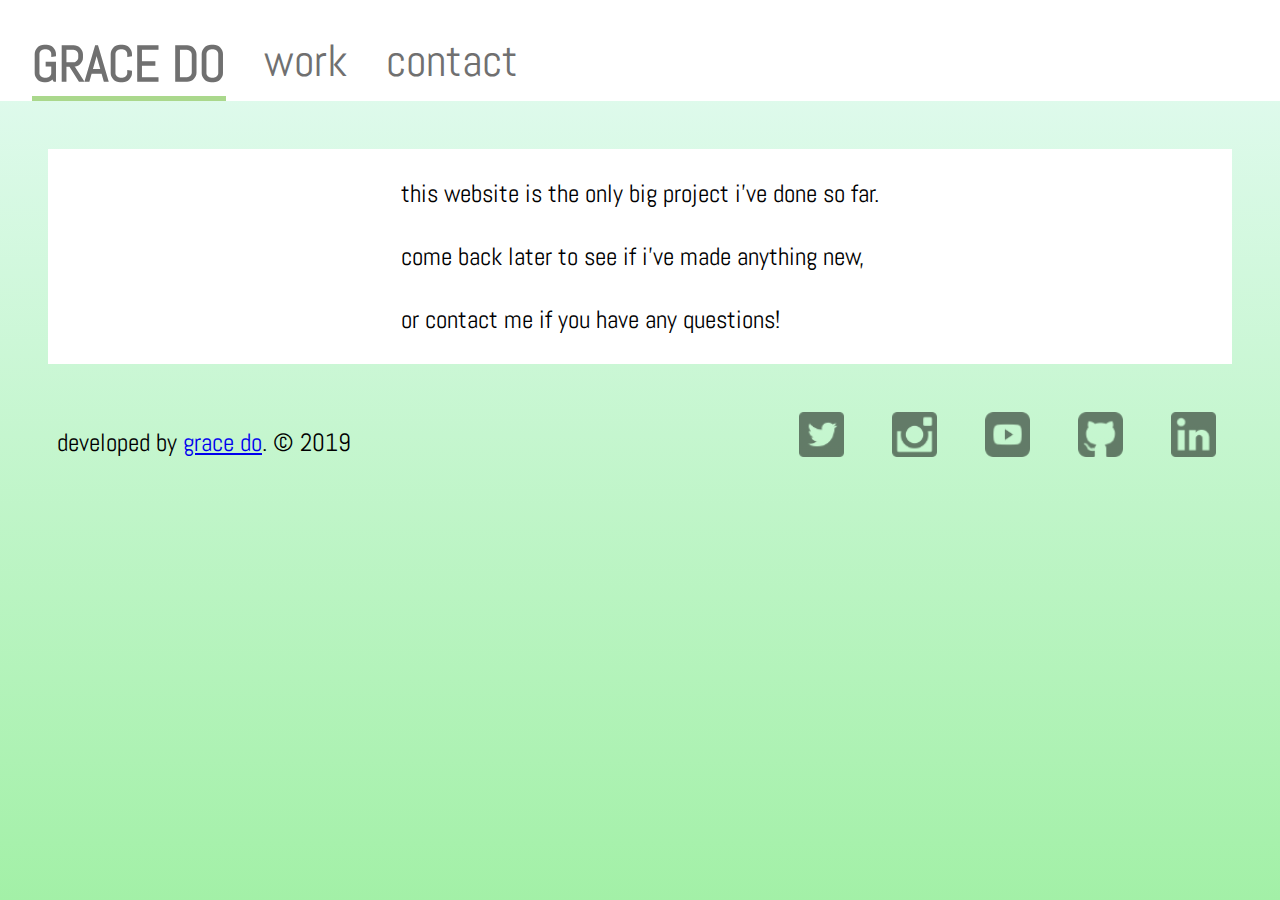
==== work.html @ 9b55724f "copyright tweak and updated resume" ====
<!DOCTYPE html>
<html lang="en">
    <head>
        <meta charset="UTF-8">
        <meta name="viewport" content="width=device-width, initial-scale=1.0">
        <meta http-equiv="X-UA-Compatible" content="ie=edge">
        <meta name="description" content="The portfolio of Grace Do, a high school junior living in Northern Virginia.">
        <meta name="author" content="Grace Do">
        <title>Grace Do | Home</title>
        <link rel="stylesheet" href="./assets/css/main.css">
    </head>
    <body>
        <aside class="topnav">
            <h1 class="name"><a href="index.html">grace do</a></h1>
            <img src="assets/img/menuopen.png" class="open">
            <nav>
                <aside class="closebutton">
                    <img src="assets/img/menuclose.png" class="close">
                </aside>
                <ul>
                    <li class="homepage"><a href="index.html">Home</a></li>
                    <li><a href="work.html">Work</a></li>
                    <li><a href="mailto:gracenhudo@gmail.com">Contact</a></li>
                </ul>
                <footer class="socials">
                    <a href="https://www.linkedin.com/in/gracedo-ugh/"><img src="assets/img/linkedinlogo.png"></a>
                    <a href="https://github.com/gracedo-ugh"><img src="assets/img/githublogo.png"></a>
                    <a href="https://www.youtube.com/gracedo"><img src="assets/img/youtubelogo.png"></a>
                    <a href="https://www.instagram.com/gracedo_ugh/"><img src="assets/img/instagramlogo.png"></a>
                    <a href="https://www.twitter.com/gracedo_ugh"><img src="assets/img/twitterlogo.png"></a>
                </footer>
            </nav>
        </aside>
        <main>
            <p class="work">
                    this website is the only big project i've done so far. <br>
                    come back later to see if i've made anything new, <br>
                    or contact me if you have any questions! <br>
            </p>
        </main>
        <footer class="desktop">
            <p class="copyright">developed by <a href="index.html">grace do</a>. © 2019</p>
            <a href="https://www.linkedin.com/in/gracedo-ugh/"><img src="assets/img/linkedinlogo.png"></a>
            <a href="https://github.com/gracedo-ugh"><img src="assets/img/githublogo.png"></a>
            <a href="https://www.youtube.com/gracedo"><img src="assets/img/youtubelogo.png"></a>
            <a href="https://www.instagram.com/gracedo_ugh/"><img src="assets/img/instagramlogo.png"></a>
            <a href="https://www.twitter.com/gracedo_ugh"><img src="assets/img/twitterlogo.png"></a>
        </footer>
        <script src="./assets/js/main.js"></script>
        <script>
            openMenu();
            closeMenu();
        </script>
    </body>
</html>
---- assets/css/main.css ----
@import url('https://fonts.googleapis.com/css?family=Abel&display=swap');

body, html {
    font-family: 'Abel', sans-serif;
    height: 100%;
    margin: 0;
    padding: 0;
}
body {
    background: rgb(149,238,154);
    background: -moz-linear-gradient(0deg, rgba(149,238,154,0.87) 0%, rgba(170,243,219,0.3) 100%);
    background: -webkit-linear-gradient(0deg, rgba(149,238,154,0.87) 0%, rgba(170,243,219,0.3) 100%);
    background: linear-gradient(0deg, rgba(149,238,154,0.87) 0%, rgba(170,243,219,0.3) 100%);
    filter: progid:DXImageTransform.Microsoft.gradient(startColorstr="#95ee9a",endColorstr="#aaf3db",GradientType=1);
    background-repeat: no-repeat;
    background-attachment: fixed;
}
aside.topnav{
    color: #707070;
    display: grid;
    grid-template-columns: auto 40px;
    padding-top: 2em;
    padding-left: 2em;
    padding-right: 2em;
}
h1.name {
    text-transform: uppercase;
    font-size: 50px;
    margin: 0;
    margin-right: auto;
    border-bottom-style: solid;
    border-bottom-width: 5px;
    border-bottom-color: #AAD88C;
    padding-bottom: 0.25em;
}
h1.name a{
    color: #707070;
    text-decoration: none;
}
img.open{
    width: 40px;
    cursor: pointer;
    padding-top: .5em;
}
aside {
    background-color: white;
    display:grid;
}
.active {
    position: absolute;
    display: block;
    background: white;
    width: 100%;
    height: 100%;
    top: 0;
    left: 0;
    position: fixed;
}
nav {
    display: none;
}
aside.closebutton {
    display: grid;
    grid-template-columns: auto 40px;
    padding-right: 2em;

}
img.close {
    width: 40px;
    cursor: pointer;
    margin-left: 100%;
    padding-bottom: 0.25em;
    padding-top: 2.5em;
}
ul {
    list-style-type: none;
    padding-top: 20%;
}
ul li a {
    text-transform: lowercase;
    text-decoration: none;
    font-size: 350%; 
    color: #707070;
    display: block;
}
footer.socials {
    display: flex;
    justify-content: center;
    padding-right: 1em;
    margin: 6em;
}
footer img {
    height: 45px;
    width: 45px;
    padding-left: 1em;
}
main {
    background: white;
    margin: 1em;
    padding: 1em, 1em, 0, 1em;
}
p {
    font-size: 140%;
    line-height: 1.5em;
    padding: 0.5em;
}
img.me {
    height: 262px;
    width: 163px;
    display: block;
    margin-left: auto;
    margin-right: auto;
    padding-top: 1em;
}
footer.desktop {
    display: none;
    padding: 0;
    margin: 0;
}
p.work {
    display: block;
    margin: auto;
}


@media only screen and (min-width: 768px) {
    img.open {
        display: none;
    }
    img.close {
        display: none;
    }
    footer.socials {
        display: none;
    }
    footer img {
        display: none;
    }
    aside.closebutton {
        display: none;
    }
    nav {
        display: inline;
    }
    ul li{
        float: left;
        display: inline;
        padding-left: 3em;
        font-size: 0.80em;
    }
    aside.topnav {
        display: flex;
    }
    h1.name {
        padding: 0;
        margin: 0;
        float: bottom;
    }
    ul {
        padding: 0;
        margin: 0;
    }
    li.homepage {
        display:none;
    }
    p {
        display: block;
        float: left;
        line-height: 2.5;
        font-size: 158%;
    }
    main {
        margin: 3em;
        display: flex;
    }
    img.me {
        margin-left: 1em;
        margin-right: 1em;
        height: 677px;
        width: 454px;
        padding-bottom: 1em;
    }
    footer.desktop {
        display: block;
        margin-left: 2em;
        margin-right: 2em;
    }
    p.copyright {
        font-size: 25px;
        margin: 0;
        margin-left: 1em;
        padding: 0;
    }
    footer.desktop img {
        display: inline;
        float: right;
        margin-right: 2em;
    }

}
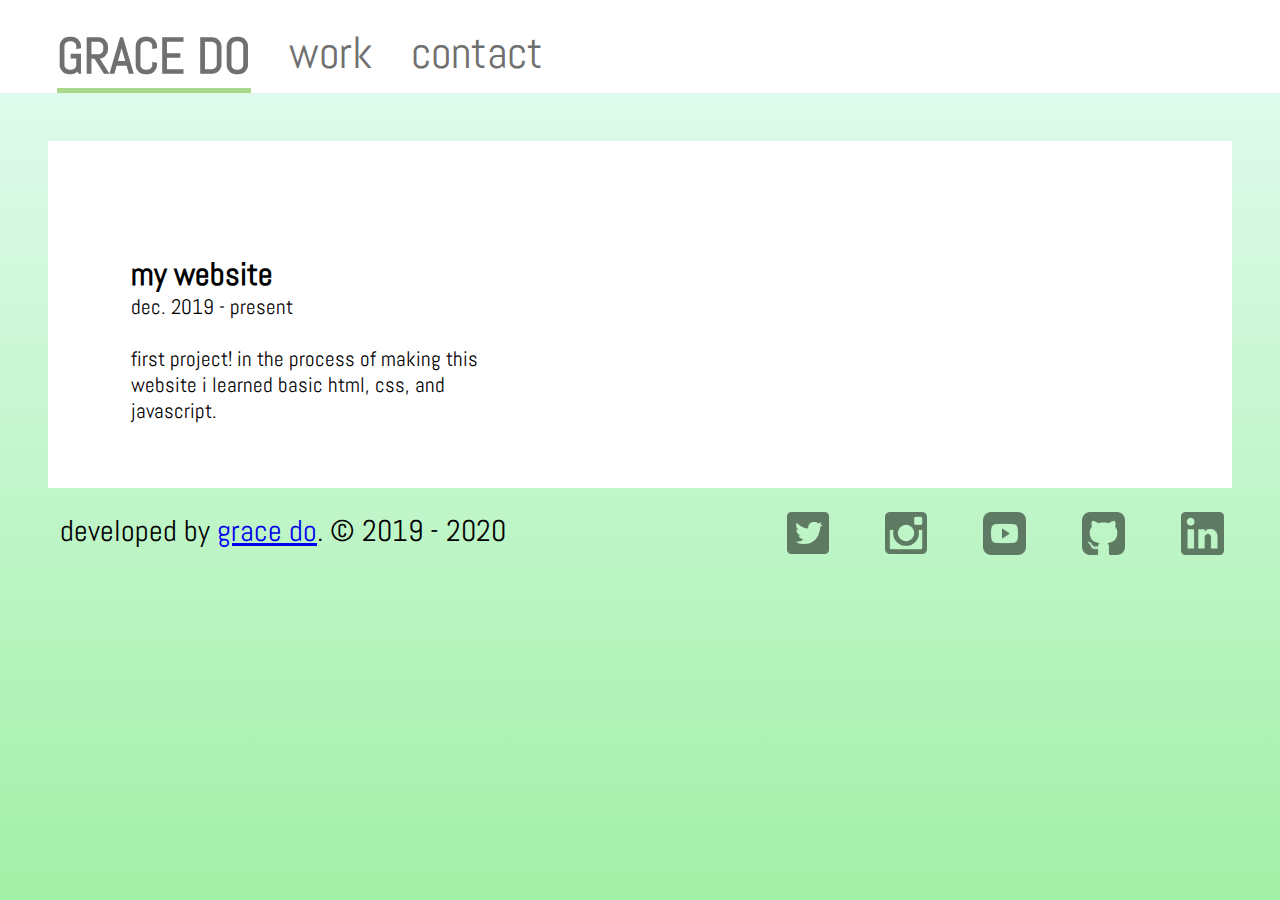
==== commit e5bd8cb9: "fixed mobile formating for work page and navigation bar" ====
--- a/work.html
+++ b/work.html
@@ -6,7 +6,7 @@
         <meta http-equiv="X-UA-Compatible" content="ie=edge">
         <meta name="description" content="The portfolio of Grace Do, a high school junior living in Northern Virginia.">
         <meta name="author" content="Grace Do">
-        <title>Grace Do | Home</title>
+        <title>Grace Do | Work</title>
         <link rel="stylesheet" href="./assets/css/main.css">
     </head>
     <body>
@@ -20,9 +20,9 @@
                 <ul>
                     <li class="homepage"><a href="index.html">Home</a></li>
                     <li><a href="work.html">Work</a></li>
-                    <li><a href="mailto:gracenhudo@gmail.com">Contact</a></li>
+                    <li><a href="https://mail.google.com/mail/?view=cm&fs=1&to=gracenhudo@gmail.com">Contact</a></li>
                 </ul>
-                <footer class="socials">
+                <footer class="mobile">
                     <a href="https://www.linkedin.com/in/gracedo-ugh/"><img src="assets/img/linkedinlogo.png"></a>
                     <a href="https://github.com/gracedo-ugh"><img src="assets/img/githublogo.png"></a>
                     <a href="https://www.youtube.com/gracedo"><img src="assets/img/youtubelogo.png"></a>
@@ -31,15 +31,22 @@
                 </footer>
             </nav>
         </aside>
-        <main>
-            <p class="work">
-                    this website is the only big project i've done so far. <br>
-                    come back later to see if i've made anything new, <br>
-                    or contact me if you have any questions! <br>
-            </p>
+        <main class="work">
+            <table>
+                <th>
+                    <h1 class="title">my website</h1>
+                    <p class="description">
+                        dec. 2019 - present
+                        <br>
+                        <br>
+                        first project! in the process of making this website i learned basic html, css, and javascript.
+                    </p>
+                </th>
+            </table>
+            <th><iframe src="https://www.youtube.com/embed/tWphN5M_8X4" frameborder="0" allow="accelerometer; autoplay; encrypted-media; gyroscope; picture-in-picture" allowfullscreen></iframe></th>
         </main>
         <footer class="desktop">
-            <p class="copyright">developed by <a href="index.html">grace do</a>. © 2019</p>
+            <p class="copyright">developed by <a href="index.html">grace do</a>. © 2019 - 2020</p>
             <a href="https://www.linkedin.com/in/gracedo-ugh/"><img src="assets/img/linkedinlogo.png"></a>
             <a href="https://github.com/gracedo-ugh"><img src="assets/img/githublogo.png"></a>
             <a href="https://www.youtube.com/gracedo"><img src="assets/img/youtubelogo.png"></a>
--- a/assets/css/main.css
+++ b/assets/css/main.css
@@ -19,7 +19,7 @@
     color: #707070;
     display: grid;
     grid-template-columns: auto 40px;
-    padding-top: 2em;
+    padding-top: 1.5em;
     padding-left: 2em;
     padding-right: 2em;
 }
@@ -31,7 +31,6 @@
     border-bottom-style: solid;
     border-bottom-width: 5px;
     border-bottom-color: #AAD88C;
-    padding-bottom: 0.25em;
 }
 h1.name a{
     color: #707070;
@@ -70,11 +69,13 @@
     cursor: pointer;
     margin-left: 100%;
     padding-bottom: 0.25em;
-    padding-top: 2.5em;
+    padding-top: 2.0em;
 }
 ul {
     list-style-type: none;
+    padding:0;
     padding-top: 20%;
+    padding-left: 5em;
 }
 ul li a {
     text-transform: lowercase;
@@ -83,13 +84,13 @@
     color: #707070;
     display: block;
 }
-footer.socials {
+footer.mobile {
     display: flex;
     justify-content: center;
     padding-right: 1em;
     margin: 6em;
 }
-footer img {
+footer.mobile img {
     height: 45px;
     width: 45px;
     padding-left: 1em;
@@ -97,9 +98,9 @@
 main {
     background: white;
     margin: 1em;
-    padding: 1em, 1em, 0, 1em;
-}
-p {
+    padding: 1em;
+}
+p.aboutme {
     font-size: 140%;
     line-height: 1.5em;
     padding: 0.5em;
@@ -114,26 +115,37 @@
 }
 footer.desktop {
     display: none;
+}
+h1.title {
     padding: 0;
     margin: 0;
-}
-p.work {
-    display: block;
-    margin: auto;
+    font-size: 200%;
+}
+p.description {
+    padding: 0;
+    margin: 0;
+    font-weight: 500;
+    font-size: 130%;
+}
+iframe {
+    width: 224px;
+    height: 126px;
+}
+table {
+    text-align: left;
 }
 
-
-@media only screen and (min-width: 768px) {
+@media only screen and (min-width: 1086px) {
     img.open {
         display: none;
     }
     img.close {
         display: none;
     }
-    footer.socials {
-        display: none;
-    }
-    footer img {
+    footer.mobile {
+        display: none;
+    }
+    footer.mobile img {
         display: none;
     }
     aside.closebutton {
@@ -142,7 +154,7 @@
     nav {
         display: inline;
     }
-    ul li{
+    ul li {
         float: left;
         display: inline;
         padding-left: 3em;
@@ -154,6 +166,7 @@
     h1.name {
         padding: 0;
         margin: 0;
+        margin-left: 0.5em;
         float: bottom;
     }
     ul {
@@ -163,14 +176,15 @@
     li.homepage {
         display:none;
     }
-    p {
+    p.aboutme {
         display: block;
         float: left;
         line-height: 2.5;
-        font-size: 158%;
+        font-size: 150%;
     }
     main {
         margin: 3em;
+        margin-bottom: 1.5em;
         display: flex;
     }
     img.me {
@@ -181,20 +195,34 @@
         padding-bottom: 1em;
     }
     footer.desktop {
-        display: block;
+        display: inline;
+    }
+    p.copyright {
+        font-size: 30px;
+        margin: 0;
+        padding: 0;
+        float: left;
         margin-left: 2em;
-        margin-right: 2em;
-    }
-    p.copyright {
-        font-size: 25px;
-        margin: 0;
-        margin-left: 1em;
-        padding: 0;
     }
     footer.desktop img {
-        display: inline;
         float: right;
-        margin-right: 2em;
-    }
-
+        margin-right: 3.5em;
+        padding: 0;
+    }
+    h1.work {
+        padding: 0;
+        margin: 0;
+    }
+    iframe {
+        width: 560px;
+        height: 315px;
+    }
+    main.work {
+        padding-right: 5em;
+        padding-left: 5em;
+    }
+    table {
+        padding-top: 3em;
+        margin-right: 23em;                
+    }
 }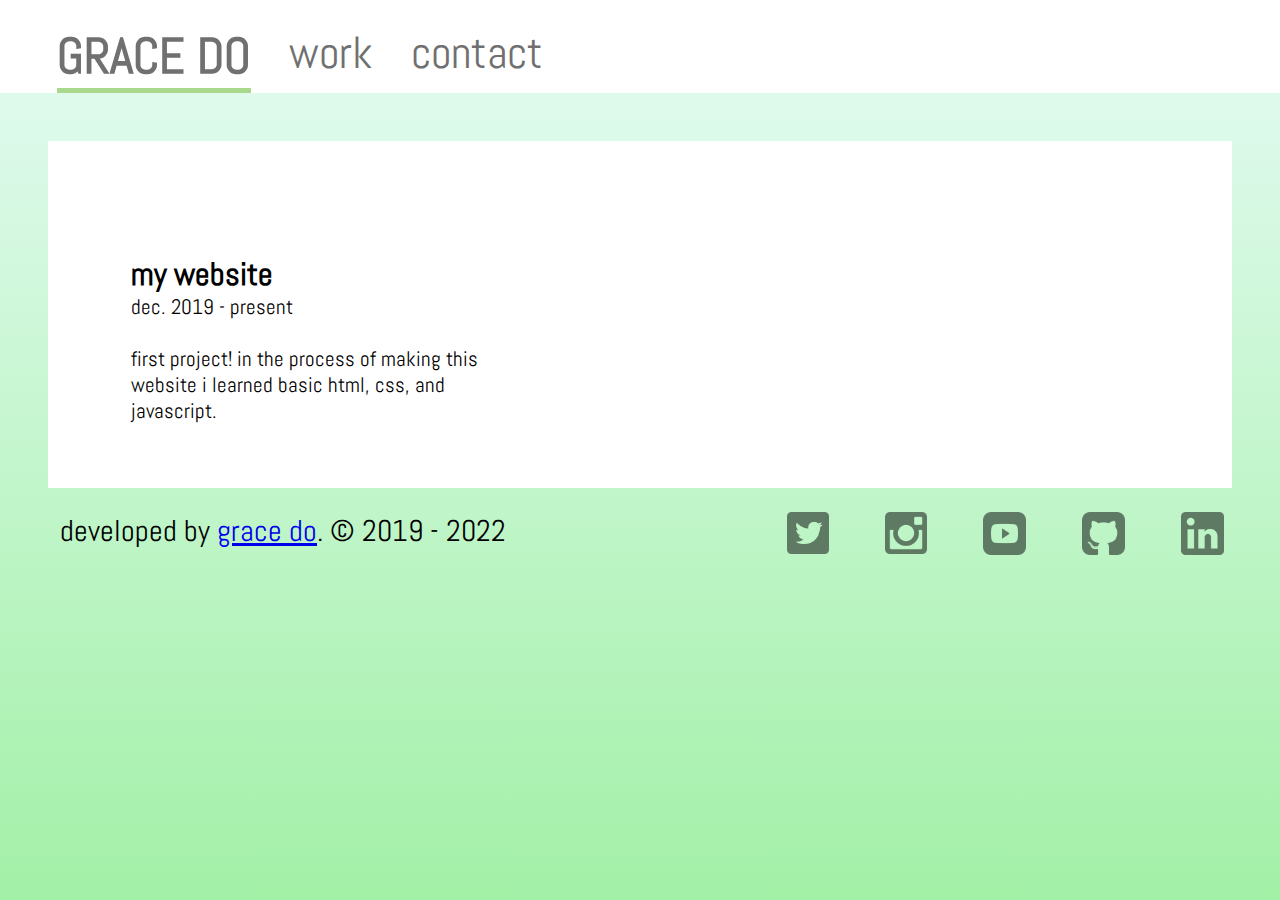
==== commit fdf4674c: "updated assets, blurb and dates" ====
--- a/work.html
+++ b/work.html
@@ -46,7 +46,7 @@
             <th><iframe src="https://www.youtube.com/embed/tWphN5M_8X4" frameborder="0" allow="accelerometer; autoplay; encrypted-media; gyroscope; picture-in-picture" allowfullscreen></iframe></th>
         </main>
         <footer class="desktop">
-            <p class="copyright">developed by <a href="index.html">grace do</a>. © 2019 - 2020</p>
+            <p class="copyright">developed by <a href="index.html">grace do</a>. © 2019 - 2022</p>
             <a href="https://www.linkedin.com/in/gracedo-ugh/"><img src="assets/img/linkedinlogo.png"></a>
             <a href="https://github.com/gracedo-ugh"><img src="assets/img/githublogo.png"></a>
             <a href="https://www.youtube.com/gracedo"><img src="assets/img/youtubelogo.png"></a>
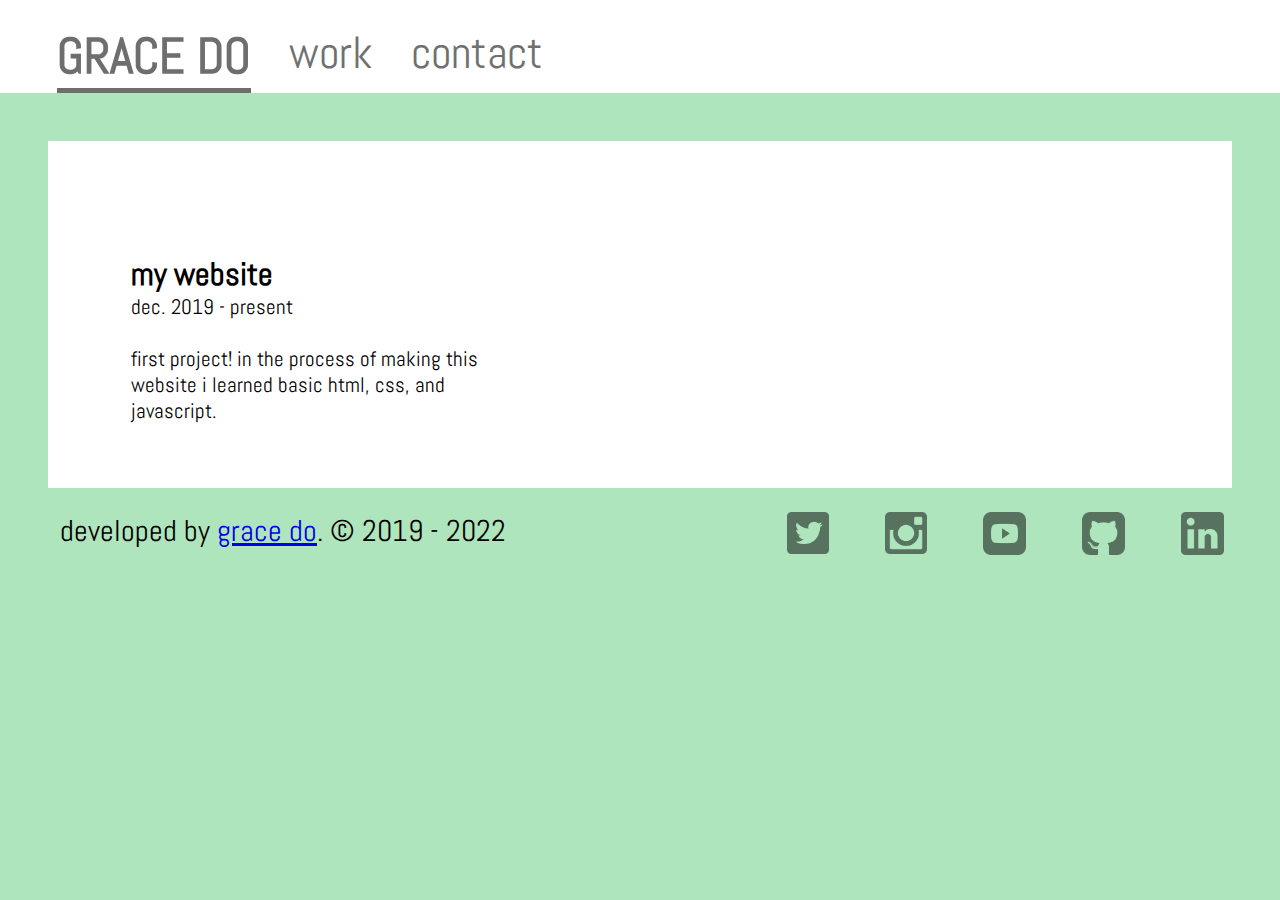
==== commit 18316057: "removed .html from url links and updated blurb" ====
--- a/work.html
+++ b/work.html
@@ -11,15 +11,15 @@
     </head>
     <body>
         <aside class="topnav">
-            <h1 class="name"><a href="index.html">grace do</a></h1>
+            <h1 class="name"><a href="index">grace do</a></h1>
             <img src="assets/img/menuopen.png" class="open">
             <nav>
                 <aside class="closebutton">
                     <img src="assets/img/menuclose.png" class="close">
                 </aside>
                 <ul>
-                    <li class="homepage"><a href="index.html">Home</a></li>
-                    <li><a href="work.html">Work</a></li>
+                    <li class="homepage"><a href="index">Home</a></li>
+                    <li><a href="work">Work</a></li>
                     <li><a href="https://mail.google.com/mail/?view=cm&fs=1&to=gracenhudo@gmail.com">Contact</a></li>
                 </ul>
                 <footer class="mobile">
@@ -46,7 +46,7 @@
             <th><iframe src="https://www.youtube.com/embed/tWphN5M_8X4" frameborder="0" allow="accelerometer; autoplay; encrypted-media; gyroscope; picture-in-picture" allowfullscreen></iframe></th>
         </main>
         <footer class="desktop">
-            <p class="copyright">developed by <a href="index.html">grace do</a>. © 2019 - 2022</p>
+            <p class="copyright">developed by <a href="index">grace do</a>. © 2019 - 2022</p>
             <a href="https://www.linkedin.com/in/gracedo-ugh/"><img src="assets/img/linkedinlogo.png"></a>
             <a href="https://github.com/gracedo-ugh"><img src="assets/img/githublogo.png"></a>
             <a href="https://www.youtube.com/gracedo"><img src="assets/img/youtubelogo.png"></a>
--- a/assets/css/main.css
+++ b/assets/css/main.css
@@ -1,5 +1,8 @@
 @import url('https://fonts.googleapis.com/css?family=Abel&display=swap');
 
+  a:hover {
+    color: rgb(142, 72, 235);
+  }
 body, html {
     font-family: 'Abel', sans-serif;
     height: 100%;
@@ -7,11 +10,7 @@
     padding: 0;
 }
 body {
-    background: rgb(149,238,154);
-    background: -moz-linear-gradient(0deg, rgba(149,238,154,0.87) 0%, rgba(170,243,219,0.3) 100%);
-    background: -webkit-linear-gradient(0deg, rgba(149,238,154,0.87) 0%, rgba(170,243,219,0.3) 100%);
-    background: linear-gradient(0deg, rgba(149,238,154,0.87) 0%, rgba(170,243,219,0.3) 100%);
-    filter: progid:DXImageTransform.Microsoft.gradient(startColorstr="#95ee9a",endColorstr="#aaf3db",GradientType=1);
+    background:rgba(155, 222, 172, 0.8);
     background-repeat: no-repeat;
     background-attachment: fixed;
 }
@@ -30,10 +29,10 @@
     margin-right: auto;
     border-bottom-style: solid;
     border-bottom-width: 5px;
-    border-bottom-color: #AAD88C;
+    border-bottom-color: #6e6e6e;
 }
 h1.name a{
-    color: #707070;
+    color: #6e6e6e;
     text-decoration: none;
 }
 img.open{
